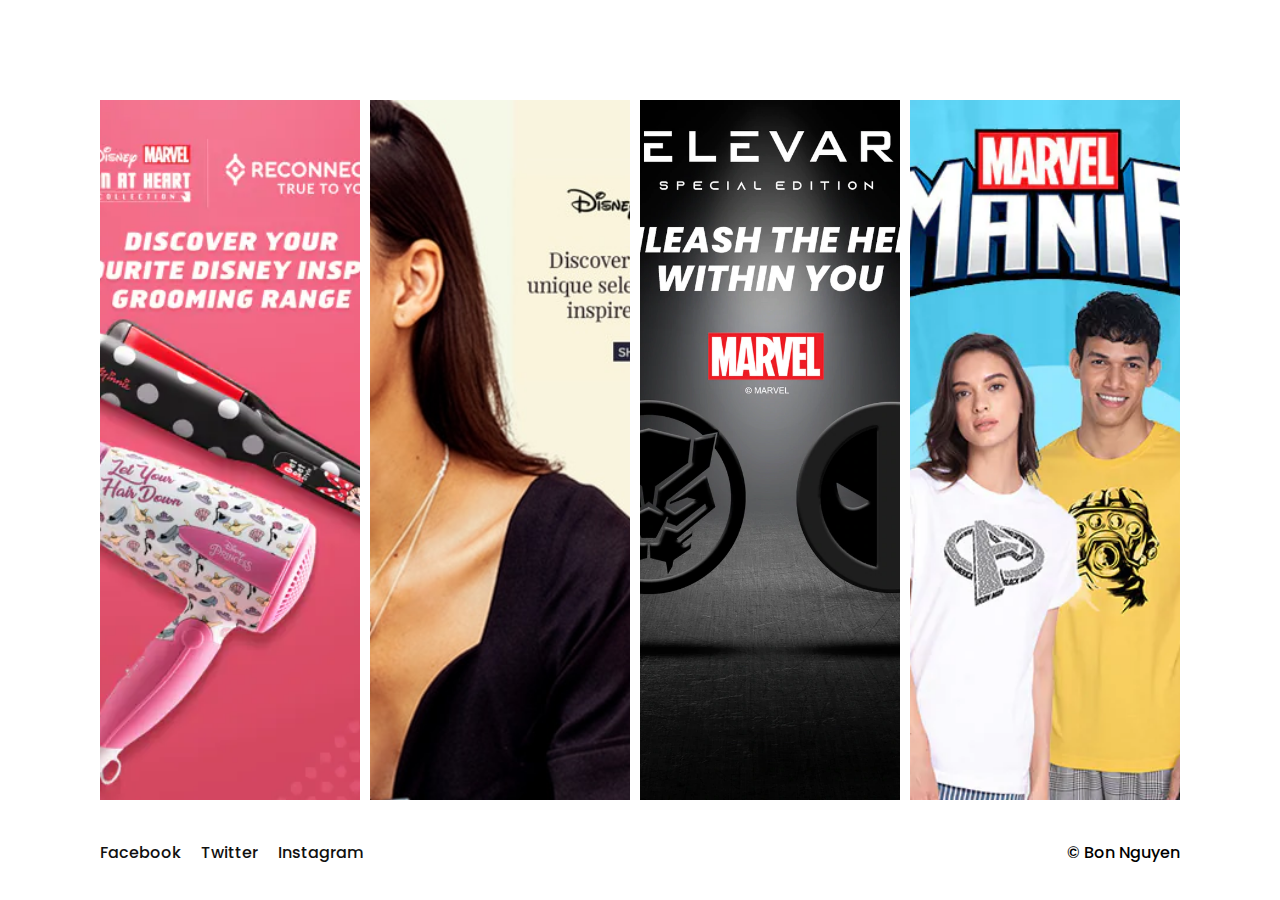
==== ex1/index.html @ 442bb12a "update "Landing Page"" ====
<!DOCTYPE html>
<html lang="en">
<head>
    <meta charset="UTF-8">
    <meta http-equiv="X-UA-Compatible" content="IE=edge">
    <meta name="viewport" content="width=device-width, initial-scale=1.0">
    <title>Heroes | Responsive Movie Landing Page Design</title>
    <link rel="preconnect" href="https://fonts.gstatic.com">

    <link href="https://fonts.googleapis.com/css2?family=Poppins:ital,wght@0,100;0,200;0,300;0,400;0,500;0,600;0,700;0,800;0,900;1,100;1,200;1,300;1,400;1,500;1,600;1,700;1,800;1,900&display=swap" rel="stylesheet">
    <link rel="stylesheet" href="assets/css/style.css">
</head>
<body>
    <section>
        <header>
            <a href="#" class="logo">Heroes</a>
            <div class="nav-toggle__open" onclick="toggleMenu();"></div>
            <div class="menu-nav">
                <ul class="navigation__close">
                    <li><a href="#" style="--i:1;">Home</a></li>
                    <li><a href="#" style="--i:2;">Characters</a></li>
                    <li><a href="#" style="--i:3;">Movies</a></li>
                    <li><a href="#" style="--i:4;">Game</a></li>
                    <li><a href="#" style="--i:5;">About</a></li>
                </ul>
            </div>
        </header>
        

        <div class="container">
            <div class="box">
                <div class="imgBox">
                    <img src="assets/images/a1.webp" alt="#">
                </div>
            </div>
            <div class="box">
                <div class="imgBox">
                    <img src="assets/images/a2.jpeg" alt="#">
                </div>
            </div>
            <div class="box">
                <div class="imgBox">
                    <img src="assets/images/a3.webp" alt="#">
                </div>
            </div>
            <div class="box">
                <div class="imgBox">
                    <img src="assets/images/a4.webp" alt="#">
                </div>
            </div>
        </div>

        <footer>
            <div class="footer-follow">
                <ul class="nav-follow">
                    <li><a href="#">Facebook</a></li>
                    <li><a href="#">Twitter</a></li>
                    <li><a href="#">Instagram</a></li>
                </ul>
            </div>
            <p class="coppy-right">
                &copy; Bon Nguyen 
            </p>
        </footer>
    </section>

    <script src="assets/js/javascript.js"></script>
</body>
</html>
---- ex1/assets/css/style.css ----
*{
    margin: 0;
    padding: 0;
    box-sizing: border-box;
    font-family: 'Poppins', sans-serif;
}
body{
    overflow-x: hidden;
}
section{
    padding: 100px;
    height: 100vh;
}

header {
    position: absolute;
    width: 100%;
    height: 100px;
    top: 0;
    left: 0;
    padding: 20px 100px;
    display: flex;
    justify-content: space-between;
    align-items: center;
    z-index: 1000;
}

header .logo{
    position: absolute;
    font-size: 28px;
    color: #111;
    text-decoration: none;
    text-transform: uppercase;
    letter-spacing: 2px;
    font-weight: bold;
    opacity: 0;
    animation: slideLeft .5s ease-in-out forwards ;
}

header .nav-toggle__open{
    position: relative;
    width: 30px;
    height: 30px;
    margin-left: auto;
    cursor: pointer;
    background: url('../images/menu.png');
    background-size: 30px;
    background-position: center;
    background-repeat: no-repeat;
    z-index: 10000;
    opacity: 0;
    animation: slideRight .5s ease-in-out forwards ;
}
header .nav-toggle__open.active{
    background: url('../images/cancel.png');
    background-size: 25px;
    background-position: center;
    background-repeat: no-repeat;

}

header .navigation__close.active{
    opacity: 1;
    visibility: visible;
}
header .navigation__close.active li a{
    animation: slideLeft .5s ease-in-out forwards ;
    animation-delay: calc(0.2s * var(--i));
}
.menu-nav ul{
    position: absolute;
    display: flex;
    right: 150px;
    top: 40px;
    opacity: 0;
    visibility: hidden;
    transition: .5s;
}
.menu-nav ul li{
    list-style: none;
}
.menu-nav ul li a{
    color: #111;
    text-decoration: none;
    font-size: 16px;
    font-weight: 600;
    margin: 0 20px;
    opacity: 0;
}

.container{
    position: absolute;
    display: flex;
    height: calc(100% - 200px);
    width: calc(100% - 200px);
}
.container .box{
    position: relative;
    width: 25%;
    height: 100%;
    overflow: hidden;
    border-right: 10px solid #fff;
}
.container .box:last-child{
    border-right: none;
}

.container .box .imgBox{
    position: absolute;
    top: 0;
    left: 0;
    width: 100%;
    height: 100%;
    transition: .5s;
    cursor: pointer;
}
.container .box .imgBox.active{
    position: fixed;
    top: 100px;
    left: 100px;
    height: calc(100% - 200px);
    width: calc(100% - 200px);
    z-index: 1000 ;
    opacity: 1;
    
}
.container .box .imgBox img{
    position: absolute;
    top: 0;
    left: 0;
    width: 100%;
    height: 100%;
    object-fit: cover;
    transition: .5s;
}

.container .box .imgBox:hover img{
    transform: scale(1.2);
}
.container .box .imgBox.active:hover img{
    transform: scale(1);
}

footer{
    position: absolute;
    bottom: 35px;
    left: 0;
    width: 100%;
    padding: 0 100px;
    display: flex;
    justify-content: space-between;
}
footer .footer-follow ul{
    position: relative;
    display: flex;
}
footer .footer-follow ul li{
    list-style: none;
}
footer .footer-follow ul li a{
    text-decoration: none;
    color: #111;
    font-weight: 500;
    margin-right: 20px;
    display: inline-block;
}
footer .footer-follow ul li:last-child a{
    margin-right: 0px;
}
.coppy-right{
    font-weight: 500;
}

/* Animation in this page */
@keyframes slideRight{
    0%{
        transform: translateX(150px);
        opacity: 0;
    }
    100%{
        transform: translateX(0px);
        opacity: 1;
    }
}
@keyframes slideLeft{
    0%{
        transform: translateX(-150px);
        opacity: 0;
    }
    100%{
        transform: translateX(0px);
        opacity: 1;
    }
}
/* Response */

@media (max-width: 768px){

section{
    padding: 80px 20px;
}
header{
    padding: 10px 20px;
    height: 70px;
}
.menu-nav .navigation__close.active{
    background: white;
    position: fixed;
    width: 100%;
    height: 100%;
    top: 0;
    left: 0;
    display: flex;
    justify-content: center;
    align-items: center;
    flex-direction: column;
}
.menu-nav .navigation__close.active li a{
    margin: 5px 10px;
    letter-spacing: 1px;
    font-size: 20px;
    display: inline-block;
}
.container{
    width: calc(100% - 40px);
    height: calc(100% - 170px);
    flex-direction: column;
    flex-wrap: wrap;
}
.container .box{
    width: 100%;
    height: 25%;
    border-bottom: 10px solid #fff;
    border-right: none;
}
.container .box:last-child{
    border-bottom: none;
}
.container .box .imgBox.active {
    top: 70px;
    left: 20px;
    height: calc(100% - 160px);
    width: calc(100% - 40px);
}
footer{
    flex-direction: column;
    width: 100%;
    text-align: center;
}
footer .footer-follow{
    justify-content: space-evenly;
    display: flex;
}
}
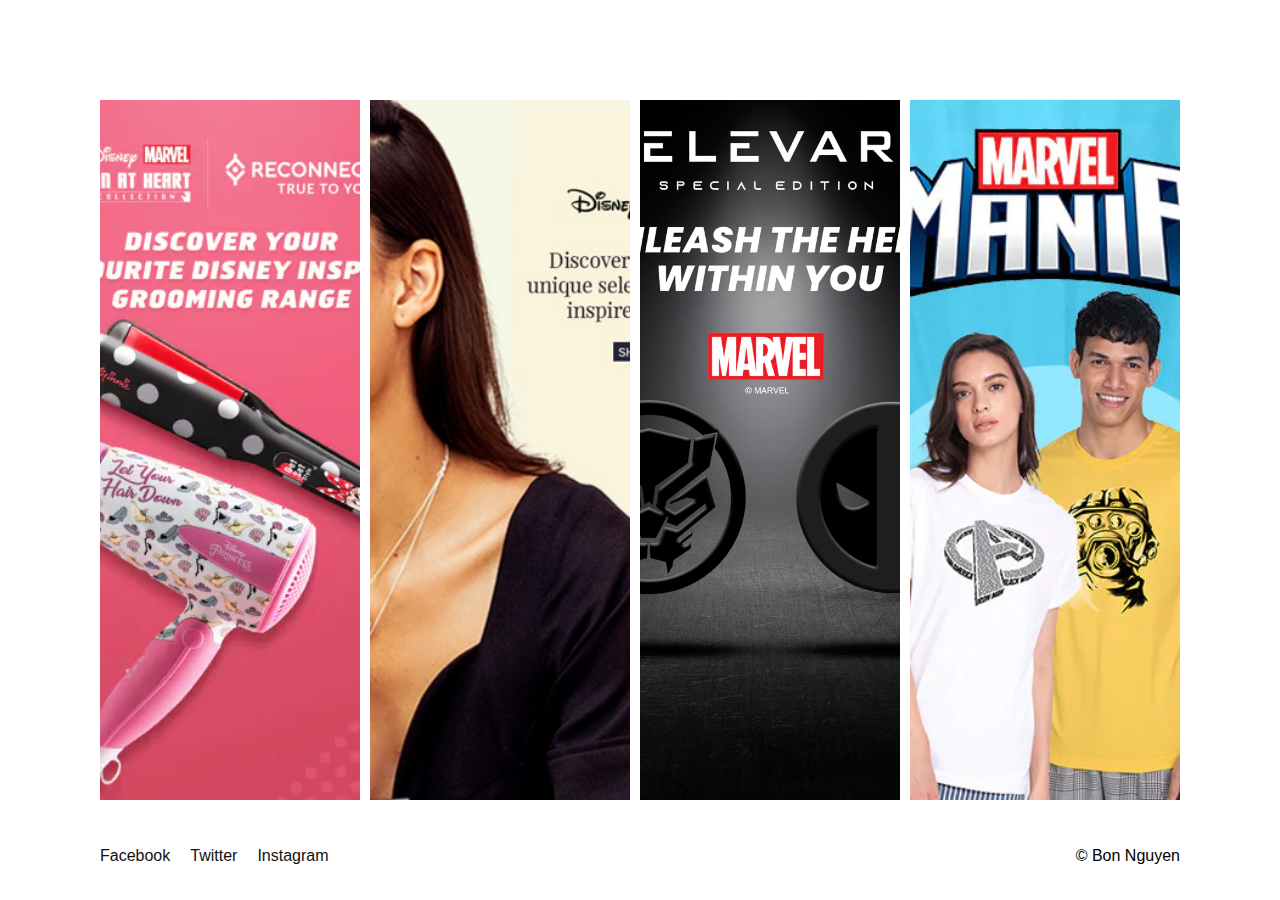
==== commit 054ee7aa: "update "Scroll Too See Magic"" ====
--- a/ex1/index.html
+++ b/ex1/index.html
@@ -7,7 +7,7 @@
     <title>Heroes | Responsive Movie Landing Page Design</title>
     <link rel="preconnect" href="https://fonts.gstatic.com">
 
-    <link href="https://fonts.googleapis.com/css2?family=Poppins:ital,wght@0,100;0,200;0,300;0,400;0,500;0,600;0,700;0,800;0,900;1,100;1,200;1,300;1,400;1,500;1,600;1,700;1,800;1,900&display=swap" rel="stylesheet">
+    <!-- <link href="https://fonts.googleapis.com/css2?family=Poppins:ital,wght@0,100;0,200;0,300;0,400;0,500;0,600;0,700;0,800;0,900;1,100;1,200;1,300;1,400;1,500;1,600;1,700;1,800;1,900&display=swap" rel="stylesheet"> -->
     <link rel="stylesheet" href="assets/css/style.css">
 </head>
 <body>
--- a/ex1/assets/css/style.css
+++ b/ex1/assets/css/style.css
@@ -193,6 +193,14 @@
     }
 }
 /* Response */
+@media (max-width: 992px){
+
+    .menu-nav ul li a {
+        font-size: 16px;
+        margin: 0 10px;
+    }
+
+}
 
 @media (max-width: 768px){
 
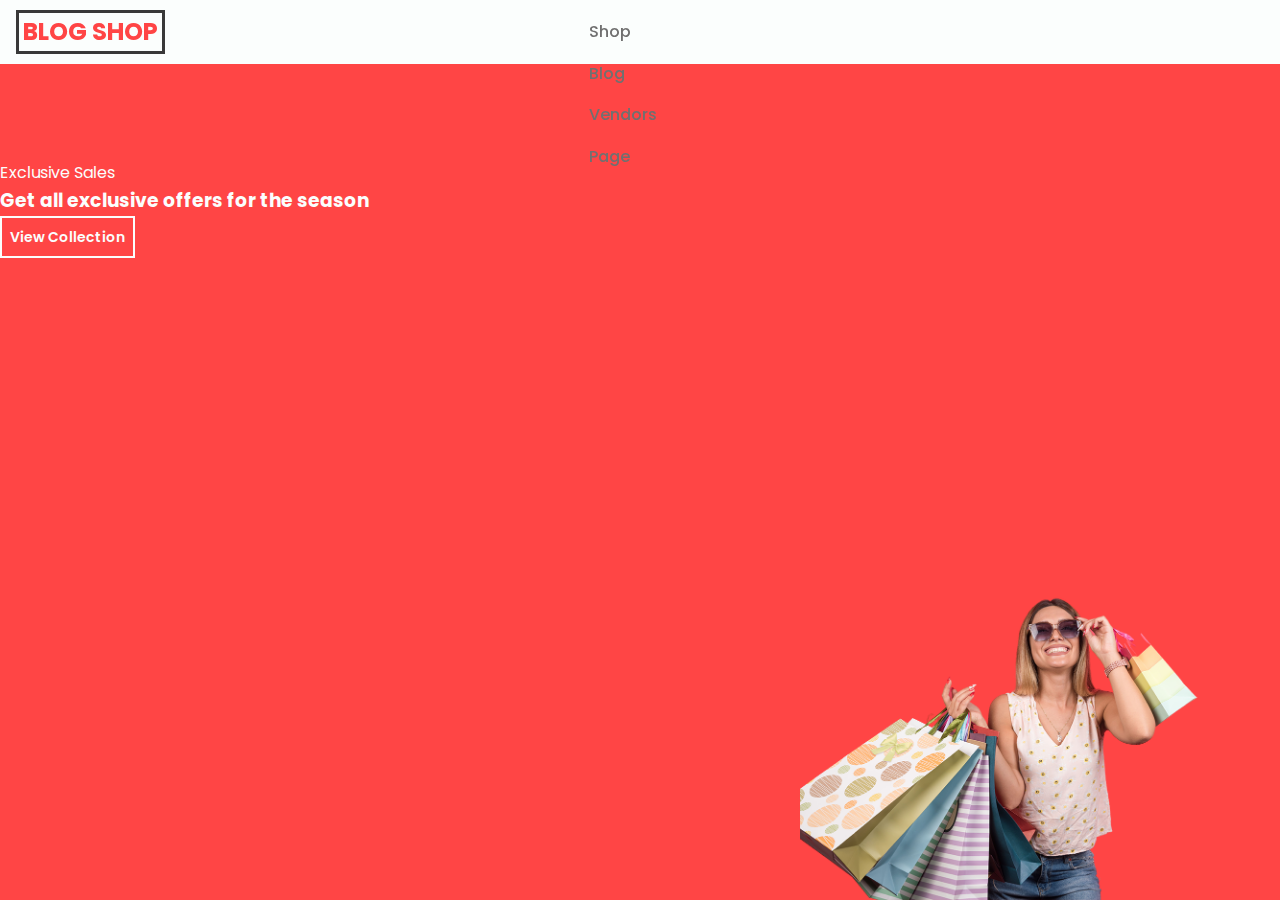
==== commit 3a2bf371: "march 'update'" ====
--- a/ex1/index.html
+++ b/ex1/index.html
@@ -4,66 +4,56 @@
     <meta charset="UTF-8">
     <meta http-equiv="X-UA-Compatible" content="IE=edge">
     <meta name="viewport" content="width=device-width, initial-scale=1.0">
-    <title>Heroes | Responsive Movie Landing Page Design</title>
-    <link rel="preconnect" href="https://fonts.gstatic.com">
-
-    <!-- <link href="https://fonts.googleapis.com/css2?family=Poppins:ital,wght@0,100;0,200;0,300;0,400;0,500;0,600;0,700;0,800;0,900;1,100;1,200;1,300;1,400;1,500;1,600;1,700;1,800;1,900&display=swap" rel="stylesheet"> -->
+    <title>Shop demo</title>
+    <!-- Favicon -->
+    <link rel="shortcut icon" href="assets/images/favicon.ico" type="image/x-icon" />
+    <!-- Link font-awesome-->
+    <link rel="stylesheet" href="https://cdnjs.cloudflare.com/ajax/libs/font-awesome/5.15.2/css/all.min.css" integrity="sha512-HK5fgLBL+xu6dm/Ii3z4xhlSUyZgTT9tuc/hSrtw6uzJOvgRr2a9jyxxT1ely+B+xFAmJKVSTbpM/CuL7qxO8w==" crossorigin="anonymous" />
+    <!-- Link css -->
     <link rel="stylesheet" href="assets/css/style.css">
 </head>
 <body>
-    <section>
-        <header>
-            <a href="#" class="logo">Heroes</a>
-            <div class="nav-toggle__open" onclick="toggleMenu();"></div>
-            <div class="menu-nav">
-                <ul class="navigation__close">
-                    <li><a href="#" style="--i:1;">Home</a></li>
-                    <li><a href="#" style="--i:2;">Characters</a></li>
-                    <li><a href="#" style="--i:3;">Movies</a></li>
-                    <li><a href="#" style="--i:4;">Game</a></li>
-                    <li><a href="#" style="--i:5;">About</a></li>
+    <header class="l-header" id="header">
+        <nav class="nav bd-container bd-grid">
+            <a href="#" class="nav__logo">BLOG SHOP</a>
+            <div class="nav__menu" id="nav-menu">
+                <div class="nav__close">
+                    <button class="modal__close-btn">
+                        <i class="fa fa-times"></i>
+                    </button>
+                </div>
+                <ul class="nav__list">
+                    <li class="nav__item"><a href="#" class="nav__link active">Home</a></li>
+                    <li class="nav__item"><a href="#" class="nav__link">Product</a></li>
+                    <li class="nav__item"><a href="#" class="nav__link">Shop</a></li>
+                    <li class="nav__item"><a href="#" class="nav__link">Blog</a></li>
+                    <li class="nav__item"><a href="#" class="nav__link">Vendors</a></li>
+                    <li class="nav__item"><a href="#" class="nav__link">Page</a></li>
                 </ul>
             </div>
-        </header>
-        
-
-        <div class="container">
-            <div class="box">
-                <div class="imgBox">
-                    <img src="assets/images/a1.webp" alt="#">
+            <div class="nav__right">
+                <i class="fas fa-search nav__icon nav_icon-search"></i>
+                <i class="fas fa-shopping-cart nav__icon"></i>
+                <i class="fas fa-bars nav__icon nav__icon-toggle" id="nav-toggle"></i>
+            </div>
+        </nav>
+    </header>
+    <main>
+        <div class="modal" id="modal"></div>
+        <!--=== HERO ===-->
+        <section class="hero">
+            <div class="hero__container bd-grid">
+                <div class="hero__data">
+                    <span class="hero__subtitle">Exclusive Sales</span>
+                    <h1 class="hero__title"></h1>
+                    <h3 class="hero__description">Get all exclusive offers for the season</h3>
+                    <a href="#" class="button">View Collection</a>
                 </div>
+                <img src="assets/images/hero.png" alt="" class="hero__img">
             </div>
-            <div class="box">
-                <div class="imgBox">
-                    <img src="assets/images/a2.jpeg" alt="#">
-                </div>
-            </div>
-            <div class="box">
-                <div class="imgBox">
-                    <img src="assets/images/a3.webp" alt="#">
-                </div>
-            </div>
-            <div class="box">
-                <div class="imgBox">
-                    <img src="assets/images/a4.webp" alt="#">
-                </div>
-            </div>
-        </div>
-
-        <footer>
-            <div class="footer-follow">
-                <ul class="nav-follow">
-                    <li><a href="#">Facebook</a></li>
-                    <li><a href="#">Twitter</a></li>
-                    <li><a href="#">Instagram</a></li>
-                </ul>
-            </div>
-            <p class="coppy-right">
-                &copy; Bon Nguyen 
-            </p>
-        </footer>
-    </section>
-
-    <script src="assets/js/javascript.js"></script>
+        </section>
+    </main>
+    <!-- Link javascript -->
+    <script src="assets/js/main.js"></script>
 </body>
 </html>--- a/ex1/assets/css/style.css
+++ b/ex1/assets/css/style.css
@@ -1,262 +1,247 @@
-*{
-    margin: 0;
-    padding: 0;
-    box-sizing: border-box;
-    font-family: 'Poppins', sans-serif;
-}
-body{
-    overflow-x: hidden;
-}
-section{
-    padding: 100px;
-    height: 100vh;
-}
-
-header {
-    position: absolute;
+/*=== FRONT GOOGLE ===*/
+@import url("https://fonts.googleapis.com/css2?family=Poppins:wght@400;500;600&display=swap");
+/*=== VARIABLES  === */
+:root {
+  /*color*/
+  --first-color: #ff4545;
+  --first-color-alt:  #fa5858;
+  --title-color: #393939;
+  --text-color: #707070;
+  --text-color-light: #A6A6A6;
+  --body-color: #FBFEFD;
+  --container-color: #ffffff;
+  /* Font and typography */
+  --body-font: 'Poppins', sans-serif;
+  --h1-font-size: 1.5rem;
+  --h2-font-size: 1.25rem;
+  --h3-font-size: 1rem;
+  --normal-font-size: .938rem;
+  --small-font-size: .813rem;
+  --smaller-font-size: .75rem;
+  /* Font-weight */
+  --font-medium: 500;
+  --font-semi: 600;
+  /* z-index*/
+  --z-fixed: 100;
+}
+
+@media (min-width: 768px) {
+  :root {
+    --biggest-font-size: 4rem;
+    --h1-font-size: 2.25rem;
+    --h2-font-size: 1.5rem;
+    --h3-font-size: 1.25rem;
+    --normal-font-size: 1rem;
+    --small-font-size: .875rem;
+    --smaller-font-size: .813rem;
+  }
+}
+
+/*=== BASE ===*/
+*, ::before, ::after {
+  -webkit-box-sizing: border-box;
+          box-sizing: border-box;
+}
+
+html {
+  scroll-behavior: smooth;
+}
+
+body {
+  font-family: var(--body-font);
+  line-height: 1.6;
+  color: var(--text-color);
+  background-color: var(--body-color);
+  font-size: var(--normal-font-size);
+  margin: 4rem 0 0 0;
+}
+
+h1, h2, h3, ul, p {
+  margin: 0;
+}
+
+ul, li {
+  list-style: none;
+}
+
+a {
+  text-decoration: none;
+}
+
+img {
+  max-width: 100%;
+  height: auto;
+}
+
+/*=== LAY OUT ===*/
+.bd-container {
+  max-width: 960px;
+  width: calc(100% - 2rem);
+  margin-left: 1rem;
+  margin-right: 1rem;
+}
+
+.bd-grid {
+  display: -ms-grid;
+  display: grid;
+  gap: 1.5rem;
+}
+
+.l-header {
+  width: 100%;
+  position: fixed;
+  top: 0;
+  left: 0;
+  z-index: var(--z-fixed);
+  background-color: var(--body-color);
+}
+
+/*=== MODAL ===*/
+.modal {
+  display: none;
+  position: fixed;
+  left: 0;
+  top: 0;
+  width: 100%;
+  height: 100%;
+  padding-top: 4rem;
+  background-color: rgba(0, 0, 0, 0.3);
+  -webkit-transition: .4s;
+  transition: .4s;
+  z-index: var(--z-fixed -1);
+}
+
+.modal__close-btn {
+  border: none;
+  background-color: unset;
+  color: #fff;
+  font-size: 1.25rem;
+  margin-right: .25rem;
+}
+
+/*=== NAV ===*/
+.nav {
+  max-width: 1024px;
+  height: 4rem;
+  display: -webkit-box;
+  display: -ms-flexbox;
+  display: flex;
+  -webkit-box-pack: justify;
+      -ms-flex-pack: justify;
+          justify-content: space-between;
+  -webkit-box-align: center;
+      -ms-flex-align: center;
+          align-items: center;
+}
+
+.nav__logo {
+  font-size: var(--h2-font-size);
+  color: var(--first-color);
+  font-weight: bold;
+  border: 3px solid var(--title-color);
+  padding: 0 0.25rem;
+}
+
+@media (max-width: 768px) {
+  .nav__menu {
+    position: fixed;
+    width: 80%;
+    height: 100%;
+    left: -100%;
+    top: 0;
+    background-color: var(--body-color);
+    -webkit-transition: .4s;
+    transition: .4s;
+    -webkit-box-shadow: 0 0.25rem 0.25rem rgba(0, 0, 0, 0.1);
+            box-shadow: 0 0.25rem 0.25rem rgba(0, 0, 0, 0.1);
+    z-index: var(--z-fixed);
+  }
+  .nav__menu-show {
+    left: 0%;
+  }
+}
+
+@media (max-width: 768px) {
+  .nav__close {
+    position: relative;
+    height: 4rem;
     width: 100%;
-    height: 100px;
-    top: 0;
-    left: 0;
-    padding: 20px 100px;
+    display: -webkit-box;
+    display: -ms-flexbox;
     display: flex;
-    justify-content: space-between;
-    align-items: center;
-    z-index: 1000;
-}
-
-header .logo{
-    position: absolute;
-    font-size: 28px;
-    color: #111;
-    text-decoration: none;
-    text-transform: uppercase;
-    letter-spacing: 2px;
-    font-weight: bold;
-    opacity: 0;
-    animation: slideLeft .5s ease-in-out forwards ;
-}
-
-header .nav-toggle__open{
-    position: relative;
-    width: 30px;
-    height: 30px;
-    margin-left: auto;
-    cursor: pointer;
-    background: url('../images/menu.png');
-    background-size: 30px;
-    background-position: center;
-    background-repeat: no-repeat;
-    z-index: 10000;
-    opacity: 0;
-    animation: slideRight .5s ease-in-out forwards ;
-}
-header .nav-toggle__open.active{
-    background: url('../images/cancel.png');
-    background-size: 25px;
-    background-position: center;
-    background-repeat: no-repeat;
-
-}
-
-header .navigation__close.active{
-    opacity: 1;
-    visibility: visible;
-}
-header .navigation__close.active li a{
-    animation: slideLeft .5s ease-in-out forwards ;
-    animation-delay: calc(0.2s * var(--i));
-}
-.menu-nav ul{
-    position: absolute;
-    display: flex;
-    right: 150px;
-    top: 40px;
-    opacity: 0;
-    visibility: hidden;
-    transition: .5s;
-}
-.menu-nav ul li{
-    list-style: none;
-}
-.menu-nav ul li a{
-    color: #111;
-    text-decoration: none;
-    font-size: 16px;
-    font-weight: 600;
-    margin: 0 20px;
-    opacity: 0;
-}
-
-.container{
-    position: absolute;
-    display: flex;
-    height: calc(100% - 200px);
-    width: calc(100% - 200px);
-}
-.container .box{
-    position: relative;
-    width: 25%;
-    height: 100%;
-    overflow: hidden;
-    border-right: 10px solid #fff;
-}
-.container .box:last-child{
-    border-right: none;
-}
-
-.container .box .imgBox{
-    position: absolute;
-    top: 0;
-    left: 0;
-    width: 100%;
-    height: 100%;
-    transition: .5s;
-    cursor: pointer;
-}
-.container .box .imgBox.active{
-    position: fixed;
-    top: 100px;
-    left: 100px;
-    height: calc(100% - 200px);
-    width: calc(100% - 200px);
-    z-index: 1000 ;
-    opacity: 1;
-    
-}
-.container .box .imgBox img{
-    position: absolute;
-    top: 0;
-    left: 0;
-    width: 100%;
-    height: 100%;
-    object-fit: cover;
-    transition: .5s;
-}
-
-.container .box .imgBox:hover img{
-    transform: scale(1.2);
-}
-.container .box .imgBox.active:hover img{
-    transform: scale(1);
-}
-
-footer{
-    position: absolute;
-    bottom: 35px;
-    left: 0;
-    width: 100%;
-    padding: 0 100px;
-    display: flex;
-    justify-content: space-between;
-}
-footer .footer-follow ul{
-    position: relative;
-    display: flex;
-}
-footer .footer-follow ul li{
-    list-style: none;
-}
-footer .footer-follow ul li a{
-    text-decoration: none;
-    color: #111;
-    font-weight: 500;
-    margin-right: 20px;
-    display: inline-block;
-}
-footer .footer-follow ul li:last-child a{
-    margin-right: 0px;
-}
-.coppy-right{
-    font-weight: 500;
-}
-
-/* Animation in this page */
-@keyframes slideRight{
-    0%{
-        transform: translateX(150px);
-        opacity: 0;
-    }
-    100%{
-        transform: translateX(0px);
-        opacity: 1;
-    }
-}
-@keyframes slideLeft{
-    0%{
-        transform: translateX(-150px);
-        opacity: 0;
-    }
-    100%{
-        transform: translateX(0px);
-        opacity: 1;
-    }
-}
-/* Response */
-@media (max-width: 992px){
-
-    .menu-nav ul li a {
-        font-size: 16px;
-        margin: 0 10px;
-    }
-
-}
-
-@media (max-width: 768px){
-
-section{
-    padding: 80px 20px;
-}
-header{
-    padding: 10px 20px;
-    height: 70px;
-}
-.menu-nav .navigation__close.active{
-    background: white;
-    position: fixed;
-    width: 100%;
-    height: 100%;
-    top: 0;
-    left: 0;
-    display: flex;
-    justify-content: center;
-    align-items: center;
-    flex-direction: column;
-}
-.menu-nav .navigation__close.active li a{
-    margin: 5px 10px;
-    letter-spacing: 1px;
-    font-size: 20px;
-    display: inline-block;
-}
-.container{
-    width: calc(100% - 40px);
-    height: calc(100% - 170px);
-    flex-direction: column;
-    flex-wrap: wrap;
-}
-.container .box{
-    width: 100%;
-    height: 25%;
-    border-bottom: 10px solid #fff;
-    border-right: none;
-}
-.container .box:last-child{
-    border-bottom: none;
-}
-.container .box .imgBox.active {
-    top: 70px;
-    left: 20px;
-    height: calc(100% - 160px);
-    width: calc(100% - 40px);
-}
-footer{
-    flex-direction: column;
-    width: 100%;
-    text-align: center;
-}
-footer .footer-follow{
-    justify-content: space-evenly;
-    display: flex;
-}
-}+    -webkit-box-pack: end;
+        -ms-flex-pack: end;
+            justify-content: flex-end;
+    -webkit-box-align: center;
+        -ms-flex-align: center;
+            align-items: center;
+    background-color: var(--first-color);
+  }
+}
+
+.nav__item {
+  margin-top: 1rem;
+}
+
+.nav__link {
+  font-weight: var(--font-medium);
+  color: var(--text-color);
+  -webkit-transition: .4s;
+  transition: .4s;
+}
+
+.nav__link:hover {
+  color: var(--first-color);
+}
+
+.nav__right {
+  font-size: 1.25rem;
+  color: var(--text-color);
+  cursor: pointer;
+}
+
+/*=== SECTION ===*/
+/*=== HERO ===*/
+.hero {
+  color: var(--body-color);
+  background-color: var(--first-color);
+}
+
+.hero__container {
+  height: calc(100vh - 4rem);
+  position: relative;
+  overflow: hidden;
+}
+
+.hero__img {
+  position: absolute;
+  right: 0;
+  bottom: 0;
+  width: 480px;
+}
+
+.hero__data {
+  padding-top: 6rem;
+}
+
+/* LINK ACTIVE */
+.active {
+  color: var(--first-color);
+}
+
+/*=== BUTTON ===*/
+.button {
+  color: var(--body-color);
+  -webkit-transition: .4s;
+  transition: .4s;
+  font-size: var(--small-font-size);
+  font-weight: var(--font-semi);
+  border: 2px solid var(--body-color);
+  padding: 0.5rem;
+  display: inline-block;
+}
+
+.button:hover {
+  background-color: var(--body-color);
+  color: var(--text-color);
+}
